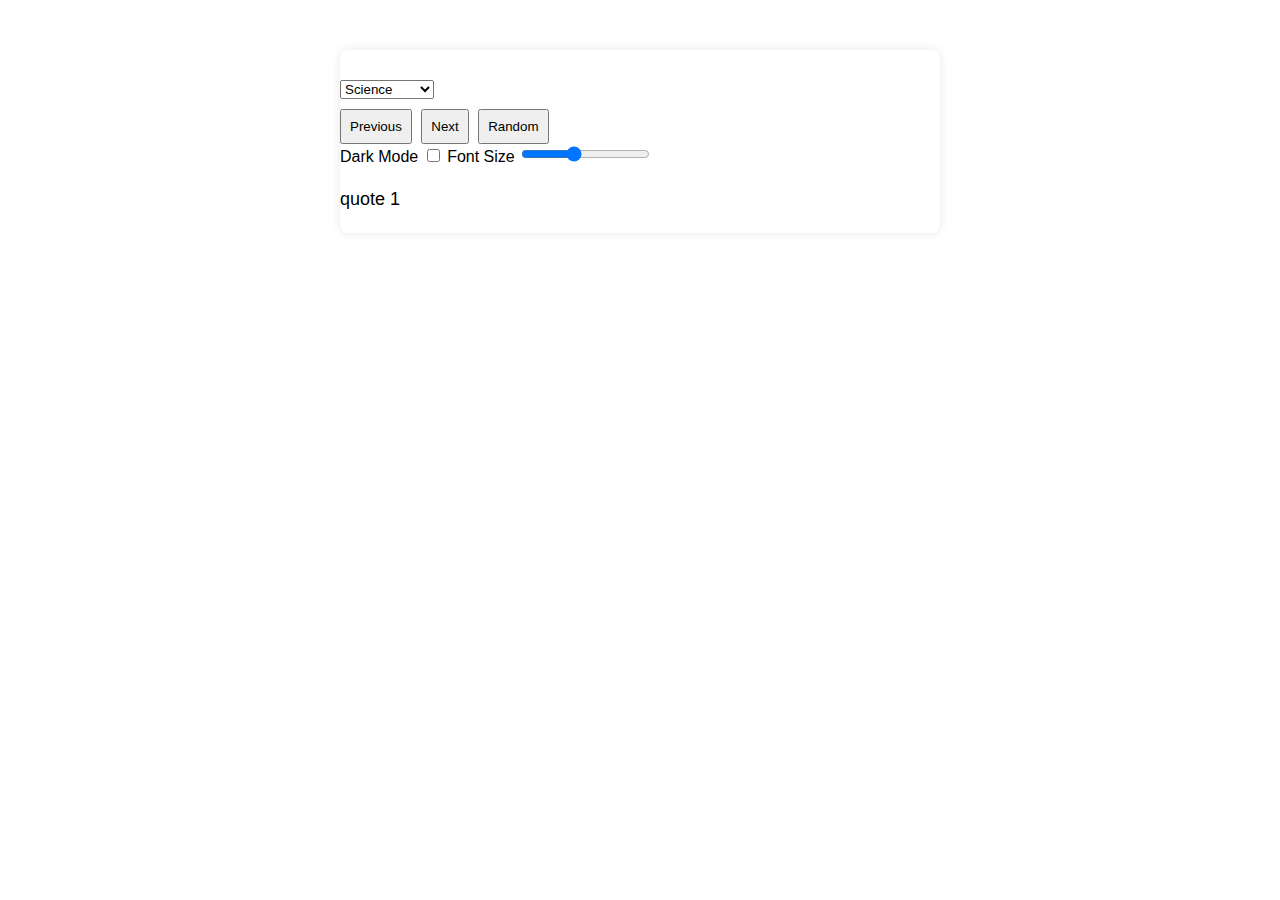
==== main.html @ b2bf71a0 "commit" ====
<!DOCTYPE html>
<html lang="en">
<head>
  <meta charset="UTF-8">
  <meta name="viewport" content="width=device-width, initial-scale=1.0">
  <title>Quote Generator</title>
   <link rel="stylesheet" href="style.css"> 
</head>
<body>

<div class="container" id="quoteContainer">
  <select id="categoryDropdown">
    <option value="science">Science</option>
    <option value="motivational">Motivational</option>
    <option value="sprituial">Sprituial</option>
    <option value="wisdom">Wisdom</option>
  </select>

  <div>
    <button onclick="prevQuote()">Previous</button>
    <button onclick="nextQuote()">Next</button>
    <button onclick="randomQuote()">Random</button>
  </div>

  <label for="darkModeSwitch">Dark Mode</label>
  <input type="checkbox" id="darkModeSwitch" onclick="toggleDarkMode()">

  <label for="fontSizeRange">Font Size</label>
  <input type="range" id="fontSizeRange" min="14" max="24" step="2" value="18" oninput="changeFontSize(this.value)">

  <div class="quote" id="quoteDisplay">
    Loading...
  </div> 

  <script src="script.js"></script>
</div>

</body>
</html>
---- style.css ----
body {
    font-family: Arial, sans-serif;
    transition: background-color 0.3s, color 0.3s;
  }
  
  .container {
    max-width: 600px;
    margin: 50px auto;
    padding: 20px 0;
    background-color: #fff;
    border-radius: 8px;
    box-shadow: 0 0 10px rgba(0, 0, 0, 0.1);
  }
  
  select, button {
    margin-top: 10px;
  }
  
  button {
    cursor: pointer;
    padding: 8px;
    margin-right: 5px;
  }
  
  .quote {
    margin-top: 20px;
    font-size: 18px;
    line-height: 1.5;
  }
  
  .dark-mode {
    background-color: #333;
    color:black
  }
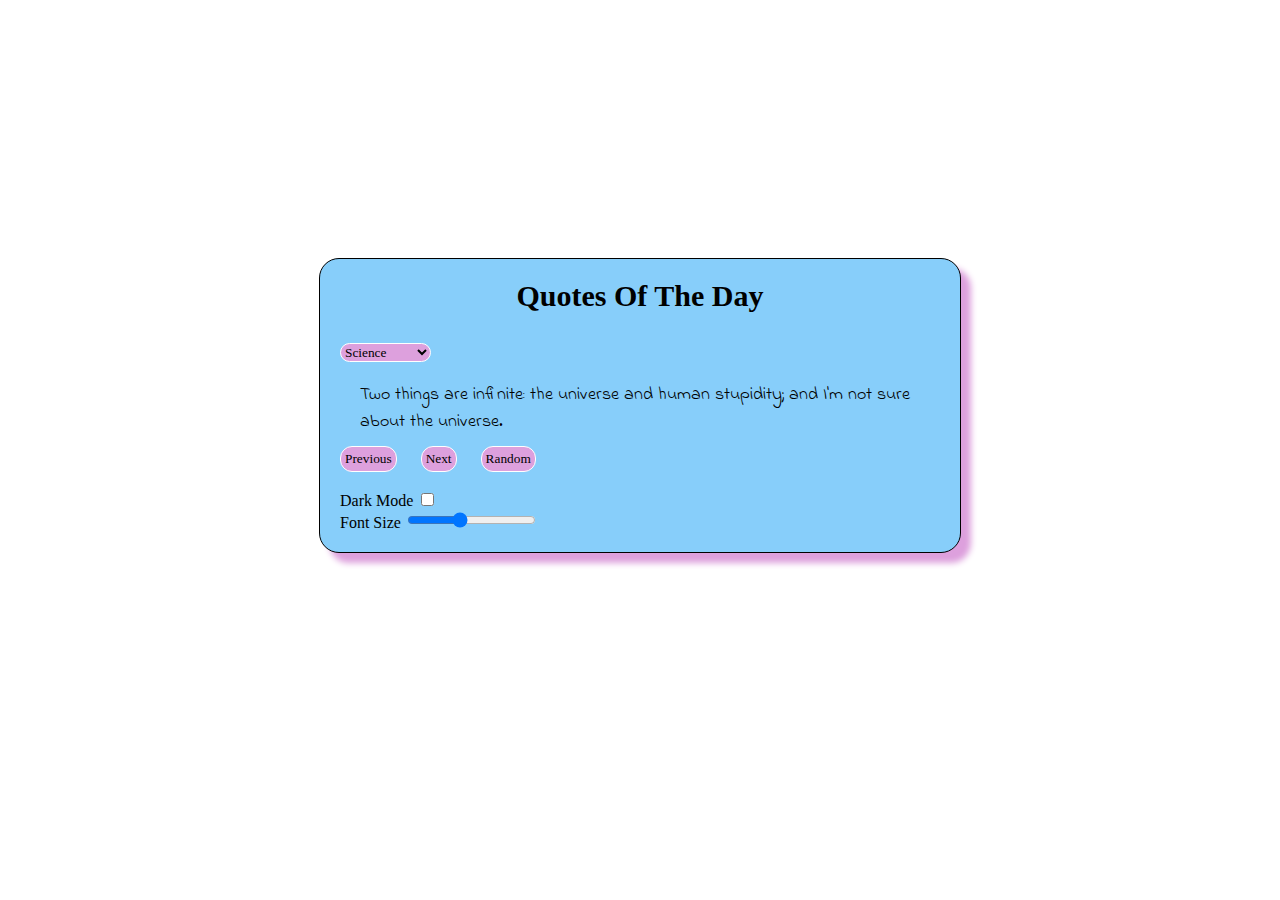
==== commit 67c2af17: "darkmode and styles" ====
--- a/main.html
+++ b/main.html
@@ -5,33 +5,37 @@
   <meta name="viewport" content="width=device-width, initial-scale=1.0">
   <title>Quote Generator</title>
    <link rel="stylesheet" href="style.css"> 
+   <link rel="preconnect" href="https://fonts.googleapis.com">
+   <link rel="preconnect" href="https://fonts.gstatic.com" crossorigin>
+  <link href="https://fonts.googleapis.com/css2?family=Caveat:wght@400..700&family=Indie+Flower&display=swap" rel="stylesheet">
+    
 </head>
 <body>
 
 <div class="container" id="quoteContainer">
+  <header>Quotes Of The Day</header>
   <select id="categoryDropdown">
     <option value="science">Science</option>
     <option value="motivational">Motivational</option>
-    <option value="sprituial">Sprituial</option>
+    <option value="sprituial">Spiritual</option>
     <option value="wisdom">Wisdom</option>
   </select>
-
+  <div class="quote" id="quoteDisplay">
+    Loading...
+  </div> 
   <div>
     <button onclick="prevQuote()">Previous</button>
     <button onclick="nextQuote()">Next</button>
     <button onclick="randomQuote()">Random</button>
   </div>
-
-  <label for="darkModeSwitch">Dark Mode</label>
-  <input type="checkbox" id="darkModeSwitch" onclick="toggleDarkMode()">
-
+  <br>
+  <!-- <img src="night.avif" class="img-container"> -->
+  <div class="fonts">
+    <label for="darkModeSwitch">Dark Mode</label>
+    <input type="checkbox" id="darkModeSwitch" onclick="toggleDarkMode()">
+  </div>
   <label for="fontSizeRange">Font Size</label>
   <input type="range" id="fontSizeRange" min="14" max="24" step="2" value="18" oninput="changeFontSize(this.value)">
-
-  <div class="quote" id="quoteDisplay">
-    Loading...
-  </div> 
-
   <script src="script.js"></script>
 </div>
 
--- a/style.css
+++ b/style.css
@@ -1,35 +1,79 @@
 body {
-    font-family: Arial, sans-serif;
-    transition: background-color 0.3s, color 0.3s;
+  font-family: Georgia, 'Times New Roman', Times, serif;
+  transition: background-color 0.3s, color 0.3s;
+  display: flex;
+  justify-content: center;
+  align-items: center;
+  height: 90vh; 
+  margin: 0; 
+}
+
+.container {
+    max-width: 600px;
+    width: 50%;
+    padding: 20px;
+    background-color: lightskyblue;
+    border-radius: 20px;
+    border: 1px solid black;
+    box-shadow: 10px 10px 6px plum;
   }
-  
-  .container {
-    max-width: 600px;
-    margin: 50px auto;
-    padding: 20px 0;
-    background-color: #fff;
-    border-radius: 8px;
-    box-shadow: 0 0 10px rgba(0, 0, 0, 0.1);
+  .container header{
+    text-align: center;
+    margin-bottom: 20px;
+    font-size: 30px;
+    font-weight: 800;
+    font-family:cursive
+
   }
-  
   select, button {
     margin-top: 10px;
+    justify-content: center;
+    background-color:plum;
+    border: 1px solid white;
+    border-radius: 12px;
+    font-family:Georgia, 'Times New Roman', Times, serif;
   }
-  
+  .container{
+    font-weight: 300;
+  }
+  .container fonts{
+    font-weight: 600;
+  }
   button {
     cursor: pointer;
-    padding: 8px;
-    margin-right: 5px;
+    padding: 4px;
+    margin-right: 20px; 
+    justify-content: space-between;
   }
   
   .quote {
     margin-top: 20px;
     font-size: 18px;
     line-height: 1.5;
+    align-items: center;
+    font-family: Indie Flower;
+    margin-left: 20px;
+    margin-right: 20px;
   }
   
   .dark-mode {
-    background-color: #333;
-    color:black
+    background-color: black;
+    color:black;
+    /* background-image: url('night.avif');
+    background-size: cover; */
   }
+  .dark-mode .container{
+    background-color: whitesmoke;
+    box-shadow: 15px 10px 9px lightblue;
+  }
+
+  /* .dark-mode .select,button{
+    margin-top: 10px;
+    justify-content: center;
+    background-color:lightblue;
+    border: 1px solid black;
+    border-radius: 12px;
+    font-family:Georgia, 'Times New Roman', Times, serif;
+  } */
+  
   